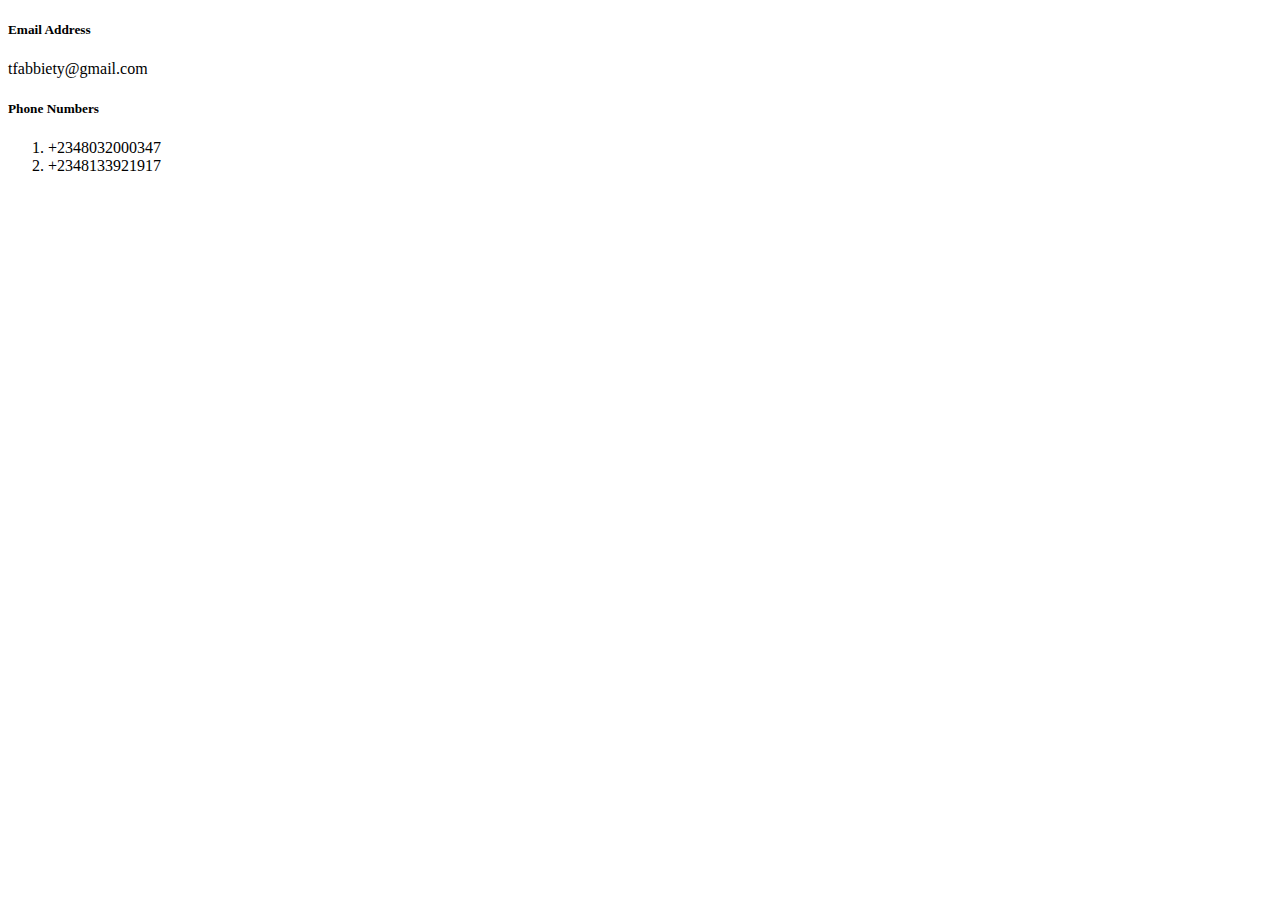
==== contacts.html @ 4d6a79f7 "first commit" ====
<!DOCTYPE html>
<html lang="en" dir="ltr">
  <head>
    <meta charset="utf-8">
    <title>Contact details</title>
  </head>
  <body>
    <p>
    <h5>Email Address</h5> tfabbiety@gmail.com
    <h5>Phone Numbers</h5>
    <ol>
      <li>+2348032000347</li>
      <li>+2348133921917</li>
    </ol>

    </p>
  </body>
</html>
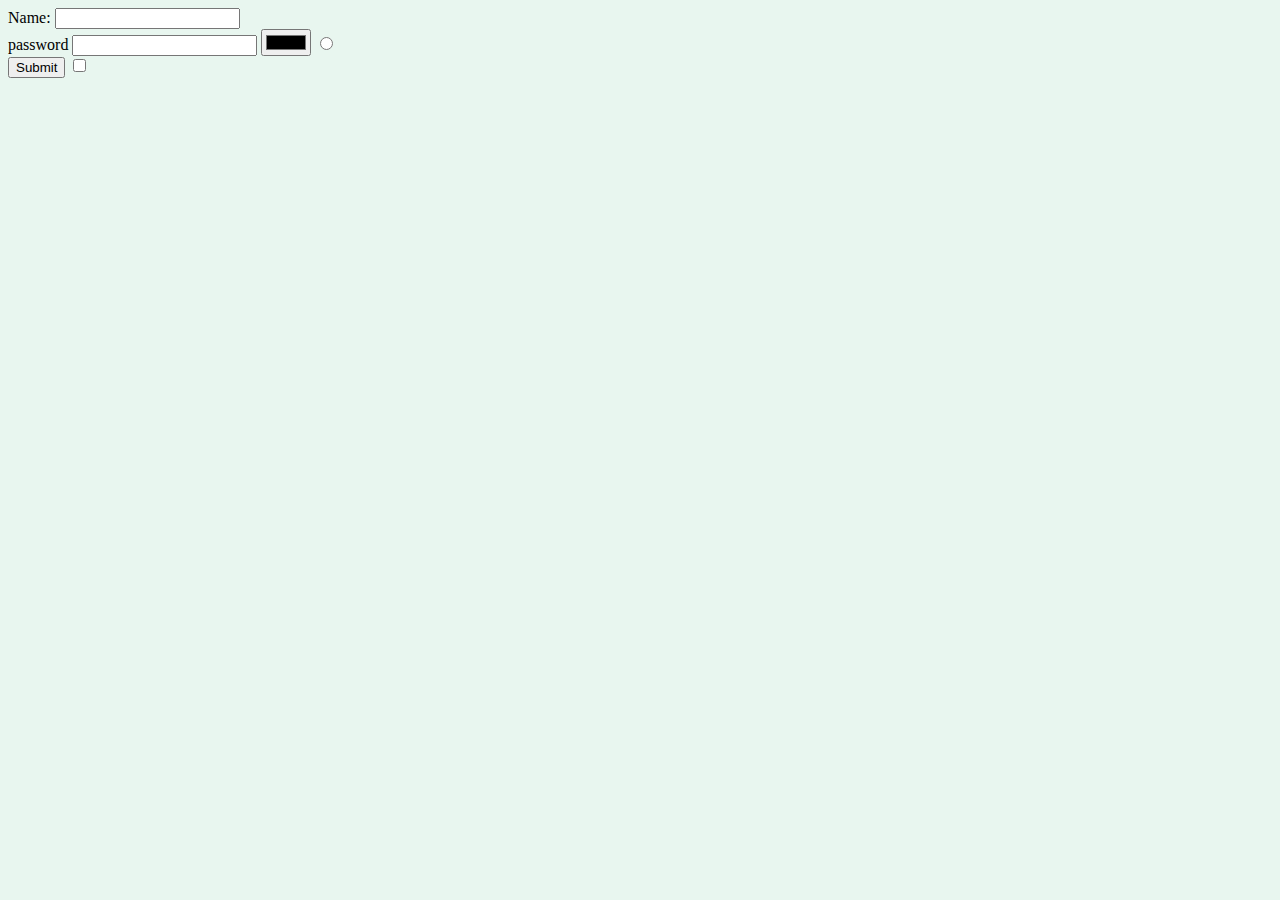
==== commit c22ad024: "updates" ====
--- a/contacts.html
+++ b/contacts.html
@@ -3,16 +3,21 @@
   <head>
     <meta charset="utf-8">
     <title>Contact details</title>
+    <link rel="stylesheet" href="css/style.css">
   </head>
   <body>
-    <p>
-    <h5>Email Address</h5> tfabbiety@gmail.com
-    <h5>Phone Numbers</h5>
-    <ol>
-      <li>+2348032000347</li>
-      <li>+2348133921917</li>
-    </ol>
+    <form class="" action="index.html" method="post">
+    <label for="Test">Name:</label>
+    <input type="text" name="" value=""> <br>
+    <label for="">password</label>
+    <input type="password" name="" value="">
+    <input type="color" name="" value="">
+    <input type="radio" name="" value=""> <br>
 
-    </p>
+    <input type="submit" name="" >
+
+    <input type="checkbox" name="" value="">
+
+    </form>
   </body>
 </html>
--- a/css/style.css
+++ b/css/style.css
@@ -0,0 +1,20 @@
+
+body{
+  background-color: #E8F6EF;
+}
+hr {
+
+  border-style: none;
+  border-top-style:dotted;
+  border-width: 3px;
+  border-color: grey;
+  width: 5%;
+
+}
+h1{
+  color: #66BFBF;
+}
+
+h3{
+  color: #66BFBF;
+}
